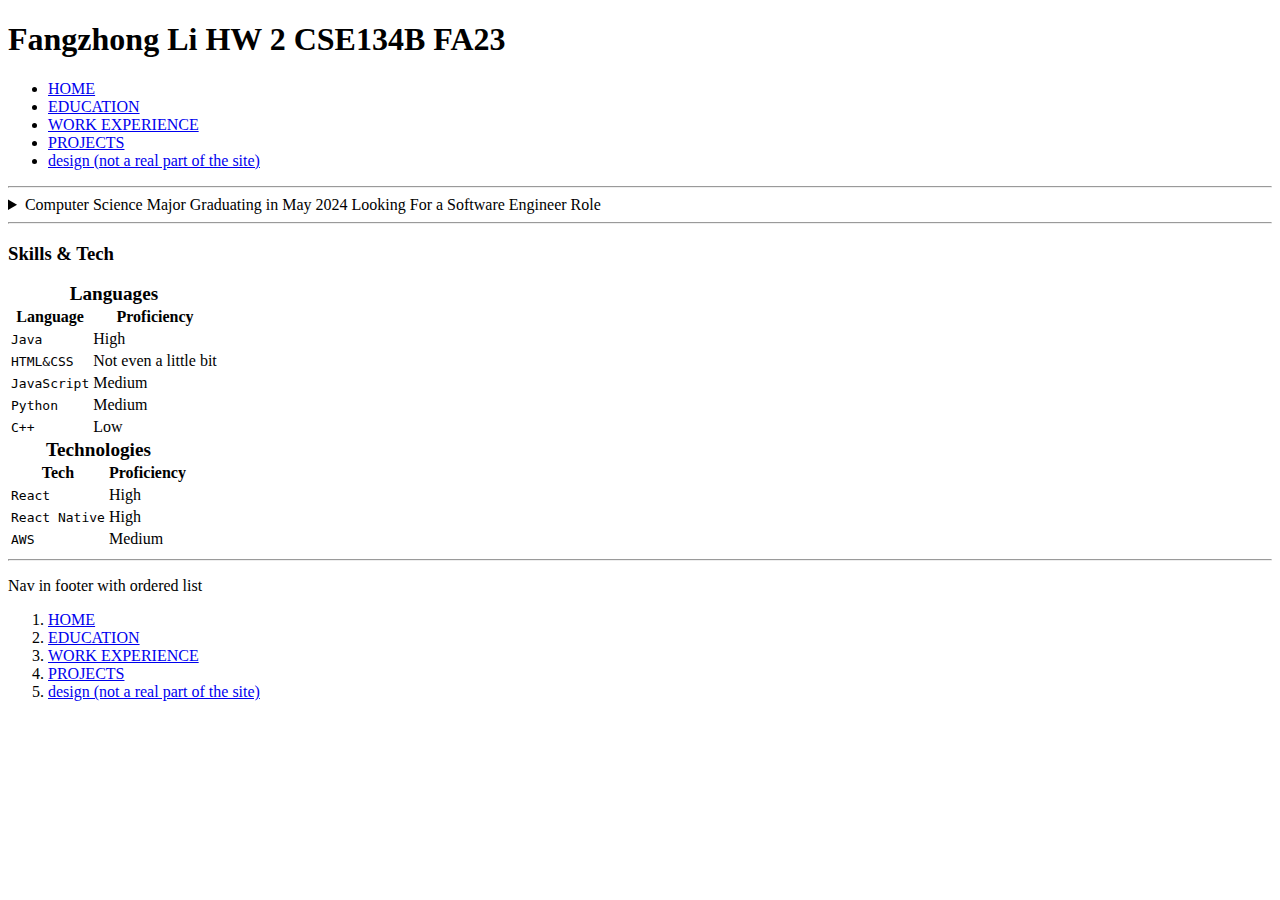
==== index.html @ 031b8133 "initial commit" ====
<!DOCTYPE html>
<html lang="en">

<head>
    <meta charset="UTF-8">
    <meta name="description" content="Author: Fangzhong Li, UCSD undergrad CSE major seeking software developement entry level role">
    <meta property="og:title" content="Fangzhong Li's Resume">
    <meta property="og:type" content="resume">
    <title>Fangzhong Li's Resume</title>
    <style>
        caption {
            font-size: larger;
        }
    </style>
    <link rel="stylesheet" href="styles.css">
</head>

<body>
    <header title="Hello world">
        <h1>Fangzhong Li HW 2 CSE134B FA23</h1>
        <nav>
            <ul>
                <li><a href="./index.html">HOME</a></li>
                <li><a href="./education.html">EDUCATION</a></li>
                <li><a href="./experience.html">WORK EXPERIENCE</a></li>
                <li><a href="./projects.html">PROJECTS</a></li>
                <li><a href="./design.html">design (not a real part of the site)</a></li>
            </ul>
        </nav>
        <hr>
    </header>
    
    <main>
        <aside>
            <details>
                <summary>Computer Science Major Graduating in May 2024 Looking For a Software Engineer Role</summary>

                <!-- contact info -->
                <h3>Contact Info</h3>
                <p>
                    <b>Email: </b>
                    <span><a href="https://google.com" target="_blank">someEmail.com</a></span>
                </p>
                <p>
                    <strong>Number: </strong>
                    <span>123-456-7890</span>
                </p>
                <p>
                    <em>
                        Linked
                        <span>
                            <a href="https://google.com" target="_blank">
                                <svg xmlns="http://www.w3.org/2000/svg" viewBox="0 0 50 50" width="100px"
                                    height="100px">
                                    <path
                                        d="M 9 4 C 6.2504839 4 4 6.2504839 4 9 L 4 41 C 4 43.749516 6.2504839 46 9 46 L 41 46 C 43.749516 46 46 43.749516 46 41 L 46 9 C 46 6.2504839 43.749516 4 41 4 L 9 4 z M 9 6 L 41 6 C 42.668484 6 44 7.3315161 44 9 L 44 41 C 44 42.668484 42.668484 44 41 44 L 9 44 C 7.3315161 44 6 42.668484 6 41 L 6 9 C 6 7.3315161 7.3315161 6 9 6 z M 14 11.011719 C 12.904779 11.011719 11.919219 11.339079 11.189453 11.953125 C 10.459687 12.567171 10.011719 13.484511 10.011719 14.466797 C 10.011719 16.333977 11.631285 17.789609 13.691406 17.933594 A 0.98809878 0.98809878 0 0 0 13.695312 17.935547 A 0.98809878 0.98809878 0 0 0 14 17.988281 C 16.27301 17.988281 17.988281 16.396083 17.988281 14.466797 A 0.98809878 0.98809878 0 0 0 17.986328 14.414062 C 17.884577 12.513831 16.190443 11.011719 14 11.011719 z M 14 12.988281 C 15.392231 12.988281 15.94197 13.610038 16.001953 14.492188 C 15.989803 15.348434 15.460091 16.011719 14 16.011719 C 12.614594 16.011719 11.988281 15.302225 11.988281 14.466797 C 11.988281 14.049083 12.140703 13.734298 12.460938 13.464844 C 12.78117 13.19539 13.295221 12.988281 14 12.988281 z M 11 19 A 1.0001 1.0001 0 0 0 10 20 L 10 39 A 1.0001 1.0001 0 0 0 11 40 L 17 40 A 1.0001 1.0001 0 0 0 18 39 L 18 33.134766 L 18 20 A 1.0001 1.0001 0 0 0 17 19 L 11 19 z M 20 19 A 1.0001 1.0001 0 0 0 19 20 L 19 39 A 1.0001 1.0001 0 0 0 20 40 L 26 40 A 1.0001 1.0001 0 0 0 27 39 L 27 29 C 27 28.170333 27.226394 27.345035 27.625 26.804688 C 28.023606 26.264339 28.526466 25.940057 29.482422 25.957031 C 30.468166 25.973981 30.989999 26.311669 31.384766 26.841797 C 31.779532 27.371924 32 28.166667 32 29 L 32 39 A 1.0001 1.0001 0 0 0 33 40 L 39 40 A 1.0001 1.0001 0 0 0 40 39 L 40 28.261719 C 40 25.300181 39.122788 22.95433 37.619141 21.367188 C 36.115493 19.780044 34.024172 19 31.8125 19 C 29.710483 19 28.110853 19.704889 27 20.423828 L 27 20 A 1.0001 1.0001 0 0 0 26 19 L 20 19 z M 12 21 L 16 21 L 16 33.134766 L 16 38 L 12 38 L 12 21 z M 21 21 L 25 21 L 25 22.560547 A 1.0001 1.0001 0 0 0 26.798828 23.162109 C 26.798828 23.162109 28.369194 21 31.8125 21 C 33.565828 21 35.069366 21.582581 36.167969 22.742188 C 37.266572 23.901794 38 25.688257 38 28.261719 L 38 38 L 34 38 L 34 29 C 34 27.833333 33.720468 26.627107 32.990234 25.646484 C 32.260001 24.665862 31.031834 23.983076 29.517578 23.957031 C 27.995534 23.930001 26.747519 24.626988 26.015625 25.619141 C 25.283731 26.611293 25 27.829667 25 29 L 25 38 L 21 38 L 21 21 z" />
                                    </svg>
                            </a>
                        </span>
                        In
                    </em>
                </p>
                <p>
                    <i>
                        Git
                        <span>
                            <a href="https://google.com" target="_blank">
                                <svg width="100px" height="100px" xmlns="http://www.w3.org/2000/svg">
                                    <path fill-rule="evenodd" clip-rule="evenodd"
                                        d="M48.854 0C21.839 0 0 22 0 49.217c0 21.756 13.993 40.172 33.405 46.69 2.427.49 3.316-1.059 3.316-2.362 0-1.141-.08-5.052-.08-9.127-13.59 2.934-16.42-5.867-16.42-5.867-2.184-5.704-5.42-7.17-5.42-7.17-4.448-3.015.324-3.015.324-3.015 4.934.326 7.523 5.052 7.523 5.052 4.367 7.496 11.404 5.378 14.235 4.074.404-3.178 1.699-5.378 3.074-6.6-10.839-1.141-22.243-5.378-22.243-24.283 0-5.378 1.94-9.778 5.014-13.2-.485-1.222-2.184-6.275.486-13.038 0 0 4.125-1.304 13.426 5.052a46.97 46.97 0 0 1 12.214-1.63c4.125 0 8.33.571 12.213 1.63 9.302-6.356 13.427-5.052 13.427-5.052 2.67 6.763.97 11.816.485 13.038 3.155 3.422 5.015 7.822 5.015 13.2 0 18.905-11.404 23.06-22.324 24.283 1.78 1.548 3.316 4.481 3.316 9.126 0 6.6-.08 11.897-.08 13.526 0 1.304.89 2.853 3.316 2.364 19.412-6.52 33.405-24.935 33.405-46.691C97.707 22 75.788 0 48.854 0z"
                                        fill="#24292f" /></svg>
                            </a>
                        </span>
                        <br>
                        hub
                    </i>
                </p>
            </details>
            <hr>
        </aside>
       
        <section>
            <!-- skills list -->
            <h3>Skills & Tech</h3>
            <table>
                <caption>Languages</caption>
                <colgroup>
                    <col class="skill_name" span="1">
                    <col class="skill_proficiency" span="1">
                </colgroup>
                <tr>
                    <th>Language</th>
                    <th>Proficiency</th>
                </tr>
                <tr>
                    <td><code>Java</code></td>
                    <td>High</td>
                </tr>
                <tr>
                    <td><code>HTML&CSS</code></td>
                    <td>Not even a little bit</td>
                </tr>
                <tr>
                    <td><code>JavaScript</code></td>
                    <td>Medium</td>
                </tr>
                <tr>
                    <td><code>Python</code></td>
                    <td>Medium</td>
                </tr>
                <tr>
                    <td><code>C++</code></td>
                    <td>Low</td>
                </tr>
            </table>
            <table>
                <caption>Technologies</caption>
                <colgroup>
                    <col class="skill_name" span="1">
                    <col class="skill_proficiency" span="1">
                </colgroup>
                <tr>
                    <th>Tech</th>
                    <th>Proficiency</th>
                </tr>
                <tr>
                    <td><code>React</code></td>
                    <td>High</td>
                </tr>
                <tr>
                    <td><code>React Native</code></td>
                    <td>High</td>
                </tr>
                <tr>
                    <td><code>AWS</code></td>
                    <td>Medium</td>
                </tr>
            </table>
            <hr>
        </section>
    </main>
    
    <footer>
        <p>Nav in footer with ordered list</p>
        <nav>
            <ol>
                <li><a href="./index.html">HOME</a></li>
                <li><a href="./education.html">EDUCATION</a></li>
                <li><a href="./experience.html">WORK EXPERIENCE</a></li>
                <li><a href="./projects.html">PROJECTS</a></li>
                <li><a href="./design.html">design (not a real part of the site)</a></li>
            </ol>
        </nav>
    </footer>
</body>

</html>
---- styles.css ----
caption {
    font-weight: bold;
}
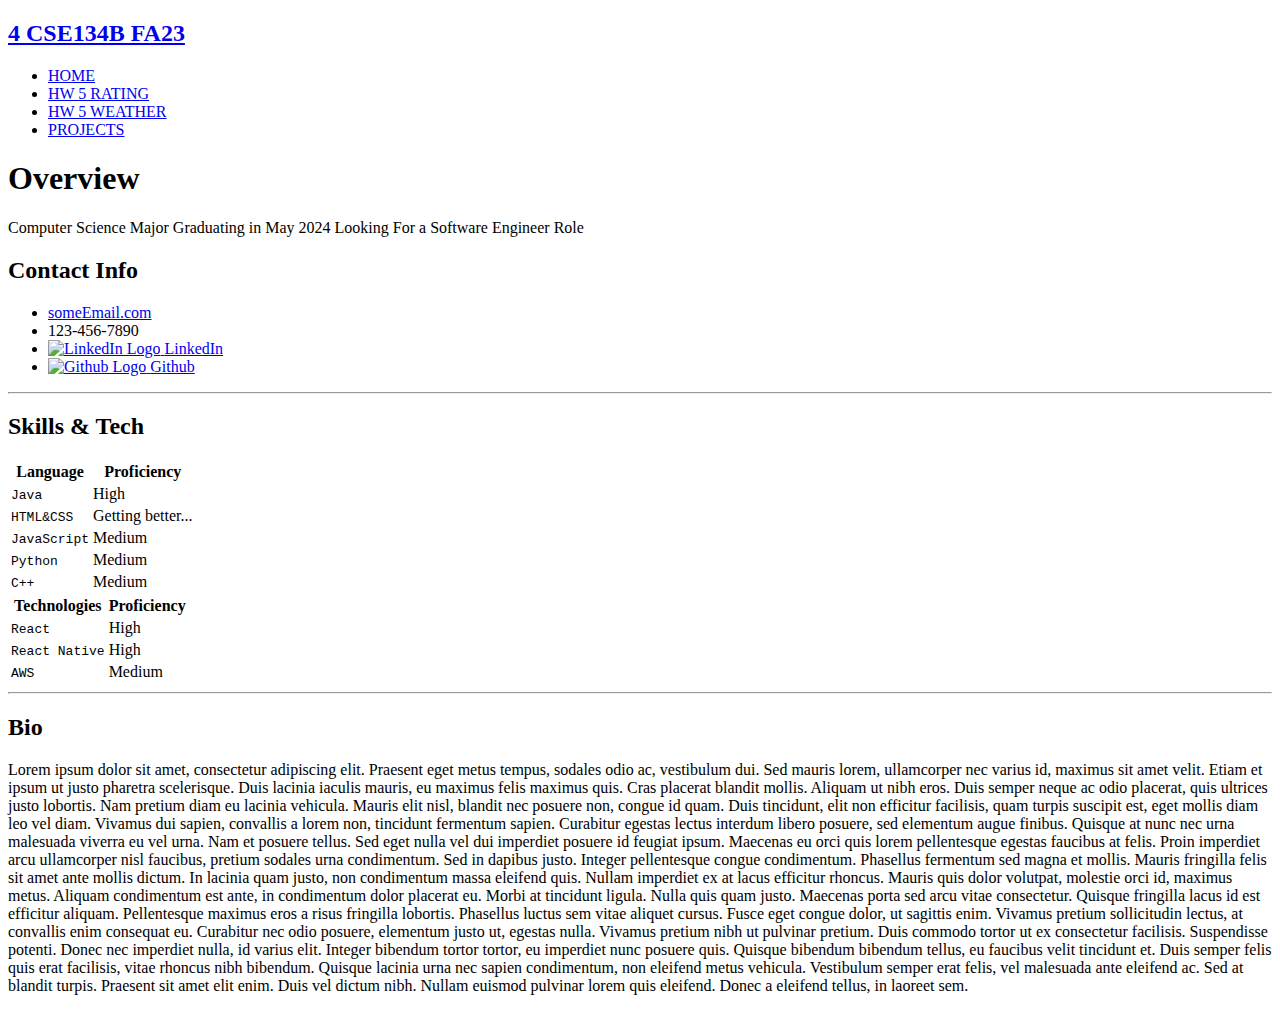
==== commit f16b9584: "modify logic" ====
--- a/index.html
+++ b/index.html
@@ -1,157 +1,185 @@
 <!DOCTYPE html>
 <html lang="en">
+	<head>
+		<meta charset="UTF-8" />
+		<meta
+			name="description"
+			content="Author: Fangzhong Li, UCSD undergrad CSE major seeking software developement entry level role"
+		/>
+		<meta property="og:title" content="Fangzhong Li's Resume" />
+		<meta property="og:type" content="resume" />
+		<title>Fangzhong Li's Resume</title>
+		<link rel="stylesheet" href="./Styles/styles.css" />
+		<link rel="stylesheet" href="./Styles/home.css" />
+	</head>
 
-<head>
-    <meta charset="UTF-8">
-    <meta name="description" content="Author: Fangzhong Li, UCSD undergrad CSE major seeking software developement entry level role">
-    <meta property="og:title" content="Fangzhong Li's Resume">
-    <meta property="og:type" content="resume">
-    <title>Fangzhong Li's Resume</title>
-    <style>
-        caption {
-            font-size: larger;
-        }
-    </style>
-    <link rel="stylesheet" href="styles.css">
-</head>
+	<body>
+		<header id="stickyHeader">
+			<div id="navbar">
+				<h2>
+					<a href="./index.html">4 CSE134B FA23</a>
+				</h2>
+				<nav>
+					<ul>
+						<li><a href="./index.html">HOME</a></li>
+						<li><a href="./rating.html">HW 5 RATING</a></li>
+						<li><a href="./weather.html">HW 5 WEATHER</a></li>
+						<li><a href="./projects.html">PROJECTS</a></li>
+						<!-- <li><a href="./design.html">design (not a real part of the site)</a></li> -->
+					</ul>
+				</nav>
+			</div>
+		</header>
+		<main>
+			<h1>Overview</h1>
+			<p id="summary">
+				Computer Science Major Graduating in May 2024 Looking For a
+				Software Engineer Role
+			</p>
 
-<body>
-    <header title="Hello world">
-        <h1>Fangzhong Li HW 2 CSE134B FA23</h1>
-        <nav>
-            <ul>
-                <li><a href="./index.html">HOME</a></li>
-                <li><a href="./education.html">EDUCATION</a></li>
-                <li><a href="./experience.html">WORK EXPERIENCE</a></li>
-                <li><a href="./projects.html">PROJECTS</a></li>
-                <li><a href="./design.html">design (not a real part of the site)</a></li>
-            </ul>
-        </nav>
-        <hr>
-    </header>
-    
-    <main>
-        <aside>
-            <details>
-                <summary>Computer Science Major Graduating in May 2024 Looking For a Software Engineer Role</summary>
-
-                <!-- contact info -->
-                <h3>Contact Info</h3>
-                <p>
-                    <b>Email: </b>
-                    <span><a href="https://google.com" target="_blank">someEmail.com</a></span>
-                </p>
-                <p>
-                    <strong>Number: </strong>
-                    <span>123-456-7890</span>
-                </p>
-                <p>
-                    <em>
-                        Linked
-                        <span>
-                            <a href="https://google.com" target="_blank">
-                                <svg xmlns="http://www.w3.org/2000/svg" viewBox="0 0 50 50" width="100px"
-                                    height="100px">
-                                    <path
-                                        d="M 9 4 C 6.2504839 4 4 6.2504839 4 9 L 4 41 C 4 43.749516 6.2504839 46 9 46 L 41 46 C 43.749516 46 46 43.749516 46 41 L 46 9 C 46 6.2504839 43.749516 4 41 4 L 9 4 z M 9 6 L 41 6 C 42.668484 6 44 7.3315161 44 9 L 44 41 C 44 42.668484 42.668484 44 41 44 L 9 44 C 7.3315161 44 6 42.668484 6 41 L 6 9 C 6 7.3315161 7.3315161 6 9 6 z M 14 11.011719 C 12.904779 11.011719 11.919219 11.339079 11.189453 11.953125 C 10.459687 12.567171 10.011719 13.484511 10.011719 14.466797 C 10.011719 16.333977 11.631285 17.789609 13.691406 17.933594 A 0.98809878 0.98809878 0 0 0 13.695312 17.935547 A 0.98809878 0.98809878 0 0 0 14 17.988281 C 16.27301 17.988281 17.988281 16.396083 17.988281 14.466797 A 0.98809878 0.98809878 0 0 0 17.986328 14.414062 C 17.884577 12.513831 16.190443 11.011719 14 11.011719 z M 14 12.988281 C 15.392231 12.988281 15.94197 13.610038 16.001953 14.492188 C 15.989803 15.348434 15.460091 16.011719 14 16.011719 C 12.614594 16.011719 11.988281 15.302225 11.988281 14.466797 C 11.988281 14.049083 12.140703 13.734298 12.460938 13.464844 C 12.78117 13.19539 13.295221 12.988281 14 12.988281 z M 11 19 A 1.0001 1.0001 0 0 0 10 20 L 10 39 A 1.0001 1.0001 0 0 0 11 40 L 17 40 A 1.0001 1.0001 0 0 0 18 39 L 18 33.134766 L 18 20 A 1.0001 1.0001 0 0 0 17 19 L 11 19 z M 20 19 A 1.0001 1.0001 0 0 0 19 20 L 19 39 A 1.0001 1.0001 0 0 0 20 40 L 26 40 A 1.0001 1.0001 0 0 0 27 39 L 27 29 C 27 28.170333 27.226394 27.345035 27.625 26.804688 C 28.023606 26.264339 28.526466 25.940057 29.482422 25.957031 C 30.468166 25.973981 30.989999 26.311669 31.384766 26.841797 C 31.779532 27.371924 32 28.166667 32 29 L 32 39 A 1.0001 1.0001 0 0 0 33 40 L 39 40 A 1.0001 1.0001 0 0 0 40 39 L 40 28.261719 C 40 25.300181 39.122788 22.95433 37.619141 21.367188 C 36.115493 19.780044 34.024172 19 31.8125 19 C 29.710483 19 28.110853 19.704889 27 20.423828 L 27 20 A 1.0001 1.0001 0 0 0 26 19 L 20 19 z M 12 21 L 16 21 L 16 33.134766 L 16 38 L 12 38 L 12 21 z M 21 21 L 25 21 L 25 22.560547 A 1.0001 1.0001 0 0 0 26.798828 23.162109 C 26.798828 23.162109 28.369194 21 31.8125 21 C 33.565828 21 35.069366 21.582581 36.167969 22.742188 C 37.266572 23.901794 38 25.688257 38 28.261719 L 38 38 L 34 38 L 34 29 C 34 27.833333 33.720468 26.627107 32.990234 25.646484 C 32.260001 24.665862 31.031834 23.983076 29.517578 23.957031 C 27.995534 23.930001 26.747519 24.626988 26.015625 25.619141 C 25.283731 26.611293 25 27.829667 25 29 L 25 38 L 21 38 L 21 21 z" />
-                                    </svg>
-                            </a>
-                        </span>
-                        In
-                    </em>
-                </p>
-                <p>
-                    <i>
-                        Git
-                        <span>
-                            <a href="https://google.com" target="_blank">
-                                <svg width="100px" height="100px" xmlns="http://www.w3.org/2000/svg">
-                                    <path fill-rule="evenodd" clip-rule="evenodd"
-                                        d="M48.854 0C21.839 0 0 22 0 49.217c0 21.756 13.993 40.172 33.405 46.69 2.427.49 3.316-1.059 3.316-2.362 0-1.141-.08-5.052-.08-9.127-13.59 2.934-16.42-5.867-16.42-5.867-2.184-5.704-5.42-7.17-5.42-7.17-4.448-3.015.324-3.015.324-3.015 4.934.326 7.523 5.052 7.523 5.052 4.367 7.496 11.404 5.378 14.235 4.074.404-3.178 1.699-5.378 3.074-6.6-10.839-1.141-22.243-5.378-22.243-24.283 0-5.378 1.94-9.778 5.014-13.2-.485-1.222-2.184-6.275.486-13.038 0 0 4.125-1.304 13.426 5.052a46.97 46.97 0 0 1 12.214-1.63c4.125 0 8.33.571 12.213 1.63 9.302-6.356 13.427-5.052 13.427-5.052 2.67 6.763.97 11.816.485 13.038 3.155 3.422 5.015 7.822 5.015 13.2 0 18.905-11.404 23.06-22.324 24.283 1.78 1.548 3.316 4.481 3.316 9.126 0 6.6-.08 11.897-.08 13.526 0 1.304.89 2.853 3.316 2.364 19.412-6.52 33.405-24.935 33.405-46.691C97.707 22 75.788 0 48.854 0z"
-                                        fill="#24292f" /></svg>
-                            </a>
-                        </span>
-                        <br>
-                        hub
-                    </i>
-                </p>
-            </details>
-            <hr>
-        </aside>
-       
-        <section>
-            <!-- skills list -->
-            <h3>Skills & Tech</h3>
-            <table>
-                <caption>Languages</caption>
-                <colgroup>
-                    <col class="skill_name" span="1">
-                    <col class="skill_proficiency" span="1">
-                </colgroup>
-                <tr>
-                    <th>Language</th>
-                    <th>Proficiency</th>
-                </tr>
-                <tr>
-                    <td><code>Java</code></td>
-                    <td>High</td>
-                </tr>
-                <tr>
-                    <td><code>HTML&CSS</code></td>
-                    <td>Not even a little bit</td>
-                </tr>
-                <tr>
-                    <td><code>JavaScript</code></td>
-                    <td>Medium</td>
-                </tr>
-                <tr>
-                    <td><code>Python</code></td>
-                    <td>Medium</td>
-                </tr>
-                <tr>
-                    <td><code>C++</code></td>
-                    <td>Low</td>
-                </tr>
-            </table>
-            <table>
-                <caption>Technologies</caption>
-                <colgroup>
-                    <col class="skill_name" span="1">
-                    <col class="skill_proficiency" span="1">
-                </colgroup>
-                <tr>
-                    <th>Tech</th>
-                    <th>Proficiency</th>
-                </tr>
-                <tr>
-                    <td><code>React</code></td>
-                    <td>High</td>
-                </tr>
-                <tr>
-                    <td><code>React Native</code></td>
-                    <td>High</td>
-                </tr>
-                <tr>
-                    <td><code>AWS</code></td>
-                    <td>Medium</td>
-                </tr>
-            </table>
-            <hr>
-        </section>
-    </main>
-    
-    <footer>
-        <p>Nav in footer with ordered list</p>
-        <nav>
-            <ol>
-                <li><a href="./index.html">HOME</a></li>
-                <li><a href="./education.html">EDUCATION</a></li>
-                <li><a href="./experience.html">WORK EXPERIENCE</a></li>
-                <li><a href="./projects.html">PROJECTS</a></li>
-                <li><a href="./design.html">design (not a real part of the site)</a></li>
-            </ol>
-        </nav>
-    </footer>
-</body>
-
-</html>+			<section>
+				<!-- contact info -->
+				<h2>Contact Info</h2>
+				<ul>
+					<li>
+						<a href="https://google.com" target="_blank"
+							>someEmail.com</a
+						>
+					</li>
+					<li>123-456-7890</li>
+					<li>
+						<a href="https://google.com" target="_blank">
+							<logo-container>
+								<img
+									src="./Assets/linkedin_logo.png"
+									alt="LinkedIn Logo"
+								/>
+							</logo-container>
+							LinkedIn
+						</a>
+					</li>
+					<li>
+						<a href="https://google.com" target="_blank">
+							<logo-container>
+								<img
+									src="./Assets/github_logo.png"
+									alt="Github Logo"
+								/>
+							</logo-container>
+							Github
+						</a>
+					</li>
+				</ul>
+			</section>
+			<hr />
+			<section>
+				<!-- skills list -->
+				<h2>Skills & Tech</h2>
+				<div id="tableList">
+					<table>
+						<colgroup>
+							<col class="skill_name" span="1" />
+							<col class="skill_proficiency" span="1" />
+						</colgroup>
+						<tr>
+							<th>Language</th>
+							<th>Proficiency</th>
+						</tr>
+						<tr>
+							<td><code>Java</code></td>
+							<td>High</td>
+						</tr>
+						<tr>
+							<td><code>HTML&CSS</code></td>
+							<td>Getting better...</td>
+						</tr>
+						<tr>
+							<td><code>JavaScript</code></td>
+							<td>Medium</td>
+						</tr>
+						<tr>
+							<td><code>Python</code></td>
+							<td>Medium</td>
+						</tr>
+						<tr>
+							<td><code>C++</code></td>
+							<td>Medium</td>
+						</tr>
+					</table>
+					<table>
+						<colgroup>
+							<col class="skill_name" span="1" />
+							<col class="skill_proficiency" span="1" />
+						</colgroup>
+						<tr>
+							<th>Technologies</th>
+							<th>Proficiency</th>
+						</tr>
+						<tr>
+							<td><code>React</code></td>
+							<td>High</td>
+						</tr>
+						<tr>
+							<td><code>React Native</code></td>
+							<td>High</td>
+						</tr>
+						<tr>
+							<td><code>AWS</code></td>
+							<td>Medium</td>
+						</tr>
+					</table>
+				</div>
+			</section>
+			<hr />
+			<section>
+				<h2>Bio</h2>
+				<p>
+					Lorem ipsum dolor sit amet, consectetur adipiscing elit.
+					Praesent eget metus tempus, sodales odio ac, vestibulum dui.
+					Sed mauris lorem, ullamcorper nec varius id, maximus sit
+					amet velit. Etiam et ipsum ut justo pharetra scelerisque.
+					Duis lacinia iaculis mauris, eu maximus felis maximus quis.
+					Cras placerat blandit mollis. Aliquam ut nibh eros. Duis
+					semper neque ac odio placerat, quis ultrices justo lobortis.
+					Nam pretium diam eu lacinia vehicula. Mauris elit nisl,
+					blandit nec posuere non, congue id quam. Duis tincidunt,
+					elit non efficitur facilisis, quam turpis suscipit est, eget
+					mollis diam leo vel diam. Vivamus dui sapien, convallis a
+					lorem non, tincidunt fermentum sapien. Curabitur egestas
+					lectus interdum libero posuere, sed elementum augue finibus.
+					Quisque at nunc nec urna malesuada viverra eu vel urna. Nam
+					et posuere tellus. Sed eget nulla vel dui imperdiet posuere
+					id feugiat ipsum. Maecenas eu orci quis lorem pellentesque
+					egestas faucibus at felis. Proin imperdiet arcu ullamcorper
+					nisl faucibus, pretium sodales urna condimentum. Sed in
+					dapibus justo. Integer pellentesque congue condimentum.
+					Phasellus fermentum sed magna et mollis. Mauris fringilla
+					felis sit amet ante mollis dictum. In lacinia quam justo,
+					non condimentum massa eleifend quis. Nullam imperdiet ex at
+					lacus efficitur rhoncus. Mauris quis dolor volutpat,
+					molestie orci id, maximus metus. Aliquam condimentum est
+					ante, in condimentum dolor placerat eu. Morbi at tincidunt
+					ligula. Nulla quis quam justo. Maecenas porta sed arcu vitae
+					consectetur. Quisque fringilla lacus id est efficitur
+					aliquam. Pellentesque maximus eros a risus fringilla
+					lobortis. Phasellus luctus sem vitae aliquet cursus. Fusce
+					eget congue dolor, ut sagittis enim. Vivamus pretium
+					sollicitudin lectus, at convallis enim consequat eu.
+					Curabitur nec odio posuere, elementum justo ut, egestas
+					nulla. Vivamus pretium nibh ut pulvinar pretium. Duis
+					commodo tortor ut ex consectetur facilisis. Suspendisse
+					potenti. Donec nec imperdiet nulla, id varius elit. Integer
+					bibendum tortor tortor, eu imperdiet nunc posuere quis.
+					Quisque bibendum bibendum tellus, eu faucibus velit
+					tincidunt et. Duis semper felis quis erat facilisis, vitae
+					rhoncus nibh bibendum. Quisque lacinia urna nec sapien
+					condimentum, non eleifend metus vehicula. Vestibulum semper
+					erat felis, vel malesuada ante eleifend ac. Sed at blandit
+					turpis. Praesent sit amet elit enim. Duis vel dictum nibh.
+					Nullam euismod pulvinar lorem quis eleifend. Donec a
+					eleifend tellus, in laoreet sem.
+				</p>
+			</section>
+		</main>
+	</body>
+</html>
